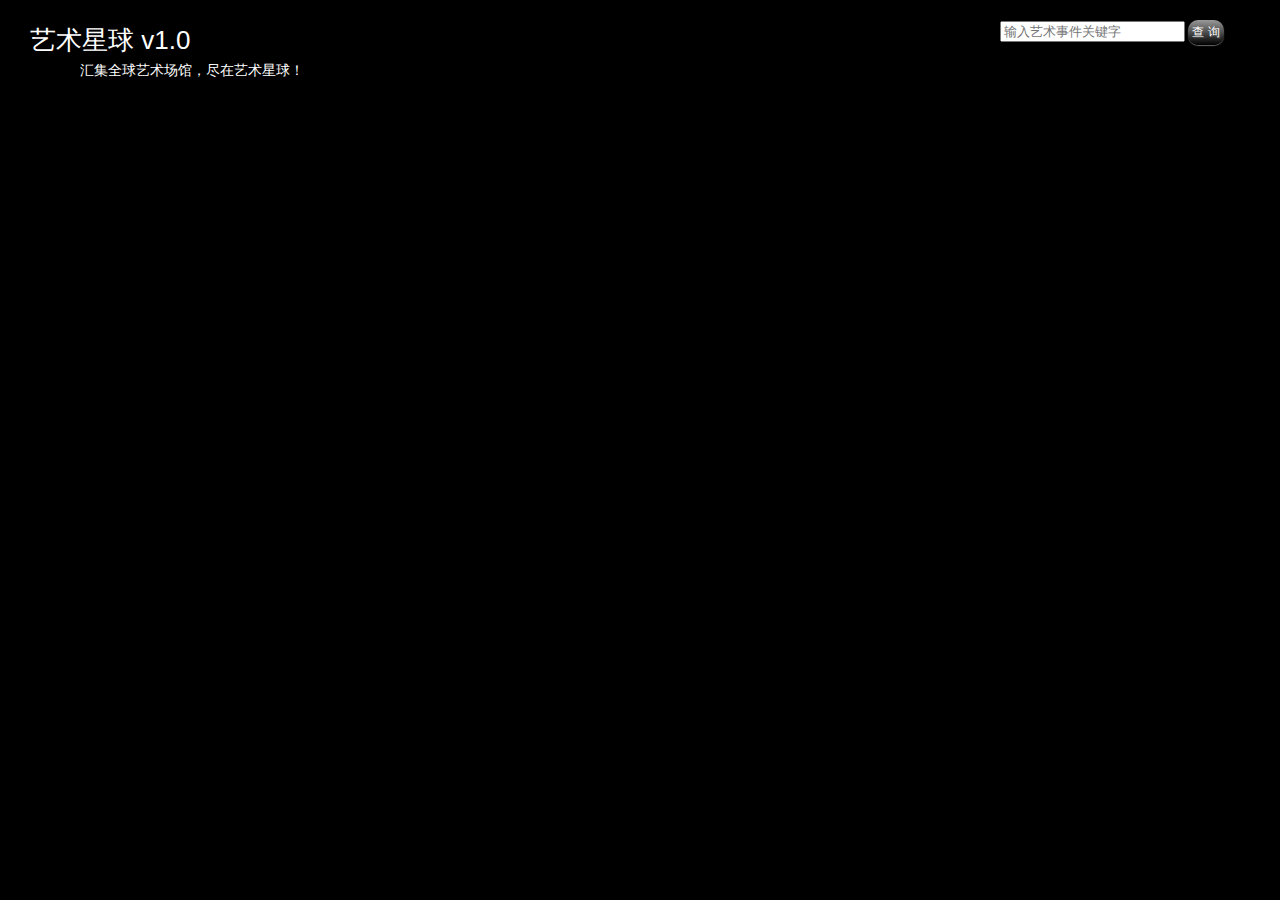
==== WebContent/artplanet/index.html @ 42cc30a8 "..." ====
<!DOCTYPE html >
<html>
<head>
	<meta http-equiv="Content-Type" content="text/html; charset=UTF-8">
	<title>Welcome to Art Planet</title>
	
	<link rel="stylesheet" href="css/app.css">
	
	<script src="jquery/jquery-1.7.2.min.js"></script>
	<script type="text/javascript" src="js/Three.js"></script>
	<script type="text/javascript" src="js/OrbitControls.js"></script>
	<script type="text/javascript" src="js/Detector.js"></script>
	<script type="text/javascript" src="js/Earth.js"></script>
	<script type="text/javascript" src="js/main.js"></script>
	<script type="text/javascript">
	
	//禁止滚动条
	 $(document.body).css({
	    "overflow-x":"hidden",
	    "overflow-y":"hidden"
	 });
	
		var container, planet;
		
		window.onload = function() {
			if ( !Detector.webgl ) {
				Detector.addGetWebGLMessage();
				return;
			}			
			container = document.getElementById("container");	
			
			//Planet init...
			planet = new RBT.Earth(container);
			
			//...start 3d engine manually...
			planet.run();
			
			planet.onMeshClick = function(id,name){
			//	console.log("the mesh is: "+id+"/"+name);
			}				
			//-------- 未飞行之前的默认位置(-90, 0) ----------
			//planet.flyTo(-90, 0);
			//-------- 北京 -----------------			
			planet.flyTo(116, 40);
			
			//TODO, 查询TOP10城市
			queryTopTenCities();
			
			//TODO, 查询第一个城市的艺术馆
			
			
		} //end of app initialize...
		
		
	</script>
</head>
<body>
	<!-- WebGL容器放在底部 -->
	<div id="container"></div>
	<!-- 标题 -->
	 <div id="maintitle">
	    艺术星球 v1.0
	 </div>
	 <div id="subtitle">
	   汇集全球艺术场馆，尽在艺术星球！
	 </div>
	 <!-- 左侧列表菜单 -->
	 <div id="citylinks">
	 </div>
	 <!-- 右上角搜索输入框 -->
	 <div id="searchdiv">
		 <form onsubmit="return false;">  
	  		<input type="text" name="searchinput" id="searchinput" class="short" 
	  			placeholder="输入艺术事件关键字" />
	  		<input type="button" value="查 询" class="button"/>
		 </form>
	 </div>
	 <!-- 右侧：选择的艺术场馆列表 -->
	 <div id="museumlist">	
	 </div>
</body>
</html>
---- WebContent/artplanet/css/app.css ----
html {
	     height: 100%;
	     overflow-x:hidden; /* ˮƽ���������� */
		 /*overflow-y:hidden;*/ 
	 }
	    
     body {
        margin: 0;
        padding: 0;
        background: #000000 ;
        color: #ffffff;		/* ����Ĭ����ɫ */
        font-family: sans-serif;
        font-size: 13px;
        line-height: 20px;
        height: 100%;
      }
       
      #maintitle {
        position: absolute;
        top: 20px;
        left: 20px;        
        width: 270px;
        padding: 10px;
        font-size: 26px;
      }
      #subtitle {
        position: absolute;
        top: 50px;
        left: 70px;        
        width: 300px;
        padding: 10px;
        font-size: 14px;
      }
      #citylinks {
        position: absolute;
        top: 180px;
        left: 20px;        
        width: 100px;
        padding: 10px;       
        font-size: 16px;
        line-height: 200%;/* ���Ӽ������ */
      }
      #searchdiv {
      	 position: absolute;
         top: 10px;
         right: 20px;        
         width: 250px;
         padding: 10px;
         font-size: 12px;
      }
      #museumlist {
      	 position: absolute;
         top: 60px;
         right: 10px;        
         width: 270px;
         height: 600px;        
         padding: 0px;
         font-size: 12px;
         overflow-y:auto;

         /* border: 1px solid #FF0000; */          
      }
      
      input.short { color: #CCCCCC}
      
      /* ��ͨ����ȥ���»���  */
      a:link {text-decoration:none; }    /* unvisited link */
      /* ����ȥ�����»��� */
      a:hover {text-decoration:none; color:#FFFFFF; }   /* mouse over link */      
      /*a:active {color: #FFFFFF} /* mouse down */
      
      .button {		  
		 color: #ffffff;
		 font-size: 12px;
		 padding: 4px;
		 text-decoration: none;
		 -webkit-border-radius: 10px;
		 -moz-border-radius: 10px;
		 -webkit-box-shadow: 0px 1px 1px #666666;
		 -moz-box-shadow: 0px 1px 1px #666666;
		 text-shadow: 1px 1px 1px #666666;
		 border: solid #4a5175 0px;
  		 background: -webkit-gradient(linear, 0 0, 0 100%, from(#999999), to(#000000));
  	  	 background: -moz-linear-gradient(top, #999999, #000000);
	}
	.button:hover {	 
  	    background: -webkit-gradient(linear, 0 0, 0 100%, from(#9f3ffa), to(#5b05fa));
 	    background: -moz-linear-gradient(top, #9f3ffa, #5b05fa);
	}
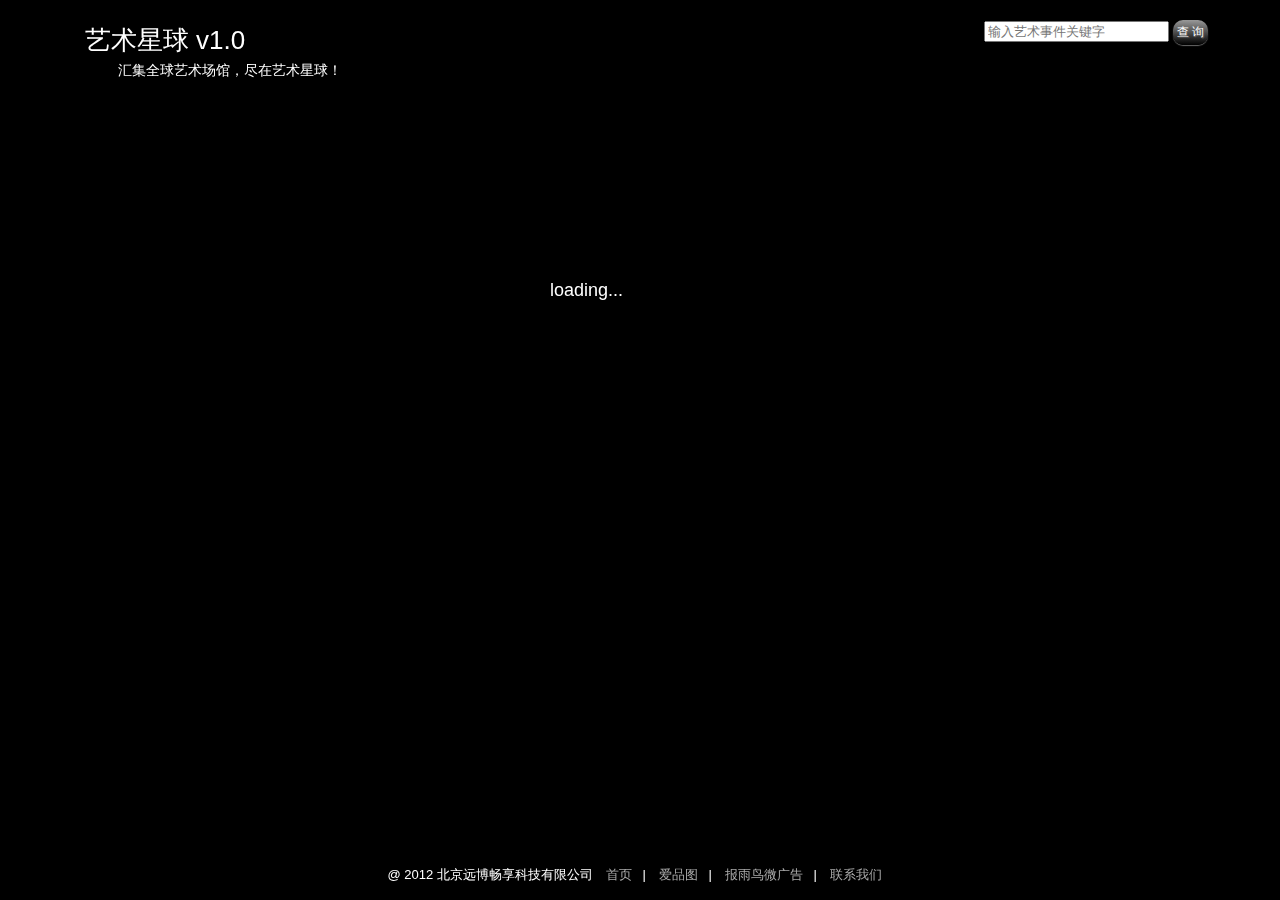
==== commit 80a5b350: "add lazyload js lib.." ====
--- a/WebContent/artplanet/index.html
+++ b/WebContent/artplanet/index.html
@@ -6,23 +6,13 @@
 	
 	<link rel="stylesheet" href="css/app.css">
 	
-	<script src="jquery/jquery-1.7.2.min.js"></script>
-	<script type="text/javascript" src="js/Three.js"></script>
-	<script type="text/javascript" src="js/OrbitControls.js"></script>
-	<script type="text/javascript" src="js/Detector.js"></script>
-	<script type="text/javascript" src="js/Earth.js"></script>
-	<script type="text/javascript" src="js/main.js"></script>
+	<script src="js/lazyload-min.js"></script>
 	<script type="text/javascript">
 	
-	//禁止滚动条
-	 $(document.body).css({
-	    "overflow-x":"hidden",
-	    "overflow-y":"hidden"
-	 });
 	
 		var container, planet;
 		
-		window.onload = function() {
+		function loadComplete() {
 			if ( !Detector.webgl ) {
 				Detector.addGetWebGLMessage();
 				return;
@@ -43,19 +33,31 @@
 			//-------- 北京 -----------------			
 			planet.flyTo(116, 40);
 			
-			//TODO, 查询TOP10城市
-			queryTopTenCities();
+			//查询TOP10城市
+			queryTopTenCities();						
 			
-			//TODO, 查询第一个城市的艺术馆
-			
+			//移除加载文字
+			$("#loading").remove();
 			
 		} //end of app initialize...
+		
+		// Load the YUI Dom, Event, and Animation libraries if they haven't already
+		// been loaded.
+		LazyLoad.loadOnce([
+		  'jquery/jquery-1.7.2.min.js',
+		  'js/Three.js',
+		  'js/Detector.js',
+		  'js/Earth.js',
+		  'js/main.js',
+		], loadComplete);
 		
 		
 	</script>
 </head>
 <body>
-	<!-- WebGL容器放在底部 -->
+	<!-- 加载文字 -->
+	<div id="loading" ><font size="4" color="white">loading...</font></div>
+	<!-- WebGL容器放在底部不会盖住其他内容 -->
 	<div id="container"></div>
 	<!-- 标题 -->
 	 <div id="maintitle">
@@ -71,12 +73,20 @@
 	 <div id="searchdiv">
 		 <form onsubmit="return false;">  
 	  		<input type="text" name="searchinput" id="searchinput" class="short" 
-	  			placeholder="输入艺术事件关键字" />
-	  		<input type="button" value="查 询" class="button"/>
+	  			placeholder="输入艺术事件关键字"/>
+	  		<input id="querybtn" type="button" value="查 询" class="button" onclick="searchMuseumBy()"/>
+	  		<span  style="display: none;" id="prompt"><font color="white">loading...</font></span>
 		 </form>
 	 </div>
-	 <!-- 右侧：选择的艺术场馆列表 -->
+    <!-- 右侧：选择的艺术场馆列表 -->
 	 <div id="museumlist">	
 	 </div>
+	 <div id="footer">
+        @ 2012 北京远博畅享科技有限公司
+        <a href="http://rainbirdtech.com" target="_blank">首页</a>|
+        <a href="http://ipintu.com" target="_blank">爱品图</a>|
+        <a href="http://ipintu.com/ipintu/miniad/index.html" target="_blank">报雨鸟微广告</a>|
+        <a href="mailto:contact@ipintu.com">联系我们</a>
+    </div>    
 </body>
 </html>--- a/WebContent/artplanet/css/app.css
+++ b/WebContent/artplanet/css/app.css
@@ -13,18 +13,30 @@
         font-size: 13px;
         line-height: 20px;
         height: 100%;
+        text-align:center; 
+      }
+      
+      #loading {   
+      	position:fixed;
+        top: 280px;
+        left: 550px;   
+      }
+      
+      #container {
+      	position:fixed;
       }
        
       #maintitle {
-        position: absolute;
+        position:fixed;
         top: 20px;
         left: 20px;        
         width: 270px;
         padding: 10px;
         font-size: 26px;
+        z-index:1000; 
       }
       #subtitle {
-        position: absolute;
+        position:fixed;
         top: 50px;
         left: 70px;        
         width: 300px;
@@ -32,7 +44,7 @@
         font-size: 14px;
       }
       #citylinks {
-        position: absolute;
+        position:fixed;
         top: 180px;
         left: 20px;        
         width: 100px;
@@ -43,23 +55,39 @@
       #searchdiv {
       	 position: absolute;
          top: 10px;
-         right: 20px;        
-         width: 250px;
+         right: 24px;        
+         width: 300px;
          padding: 10px;
          font-size: 12px;
       }
       #museumlist {
       	 position: absolute;
          top: 60px;
-         right: 10px;        
-         width: 270px;
+         right: 2px;        
+         width: 330px;
          height: 600px;        
          padding: 0px;
          font-size: 12px;
-         overflow-y:auto;
-
+         z-index:1000;
+         /*overflow-y:auto;*/
          /* border: 1px solid #FF0000; */          
       }
+      
+      #footer{
+      	position:fixed;      	
+      	left:0px; bottom:0;
+      	width:100%;height:50px;
+      	line-height:50px;
+      	/*border-top:1px solid #ccc;/*����������һ��*/
+      	text-align:center;
+      	text-shadow:1px 1px 1px #000;
+      	color:#fff;
+      	/*background:#000;*/
+      	z-index:999;
+      	}
+      	
+      	#footer a{color:#aaa;padding:0px 10px;text-shadow:1px 1px 1px #000;}
+      	#footer a:hover{color:#fff;text-shadow:0px 0px 1px #fff;}
       
       input.short { color: #CCCCCC}
       
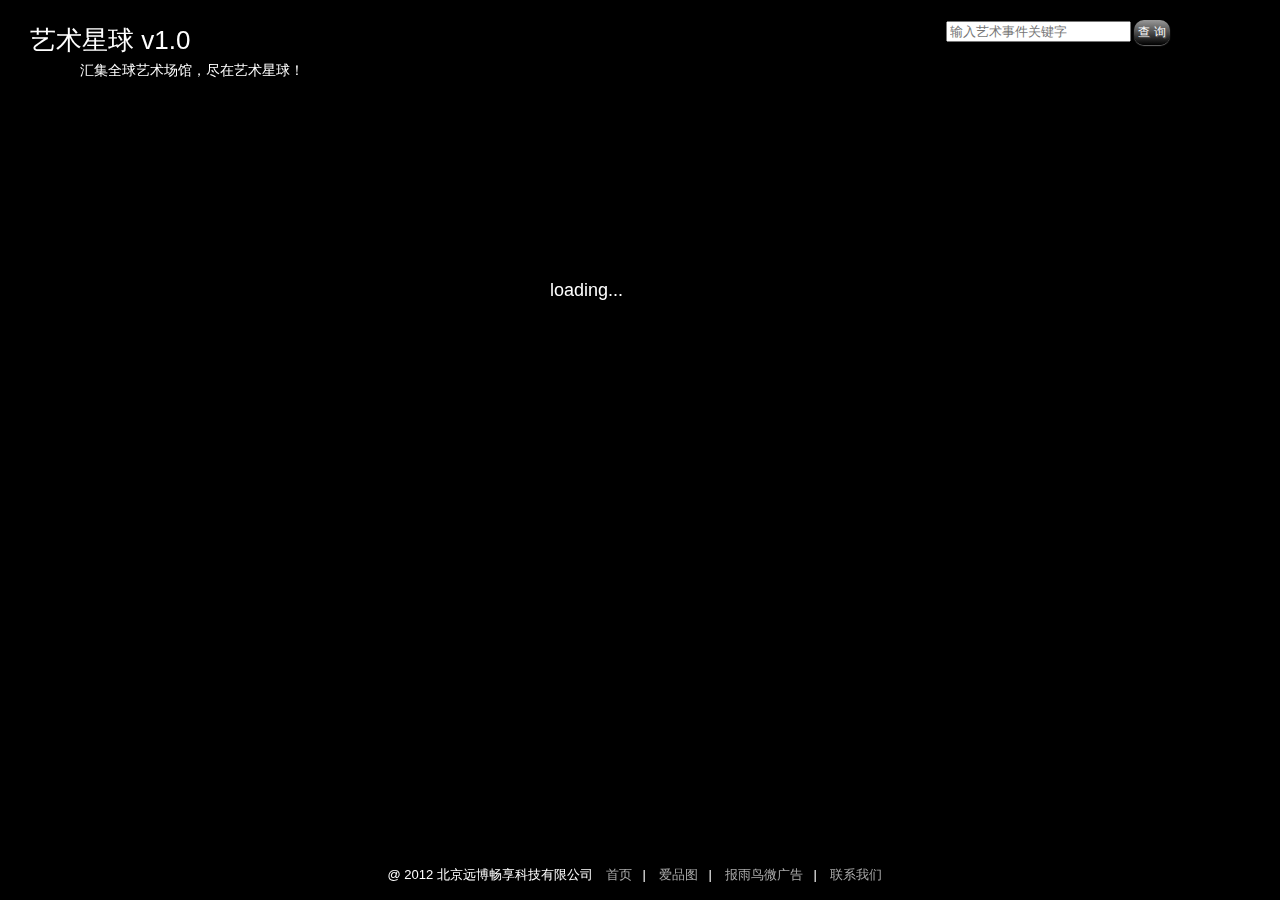
==== commit 74a692a5: "to release..." ====
--- a/WebContent/artplanet/index.html
+++ b/WebContent/artplanet/index.html
@@ -3,12 +3,9 @@
 <head>
 	<meta http-equiv="Content-Type" content="text/html; charset=UTF-8">
 	<title>Welcome to Art Planet</title>
-	
 	<link rel="stylesheet" href="css/app.css">
-	
 	<script src="js/lazyload-min.js"></script>
-	<script type="text/javascript">
-	
+	<script type="text/javascript">	
 	
 		var container, planet;
 		
@@ -51,7 +48,6 @@
 		  'js/main.js',
 		], loadComplete);
 		
-		
 	</script>
 </head>
 <body>
--- a/WebContent/artplanet/css/app.css
+++ b/WebContent/artplanet/css/app.css
@@ -13,7 +13,7 @@
         font-size: 13px;
         line-height: 20px;
         height: 100%;
-        text-align:center; 
+
       }
       
       #loading {   
